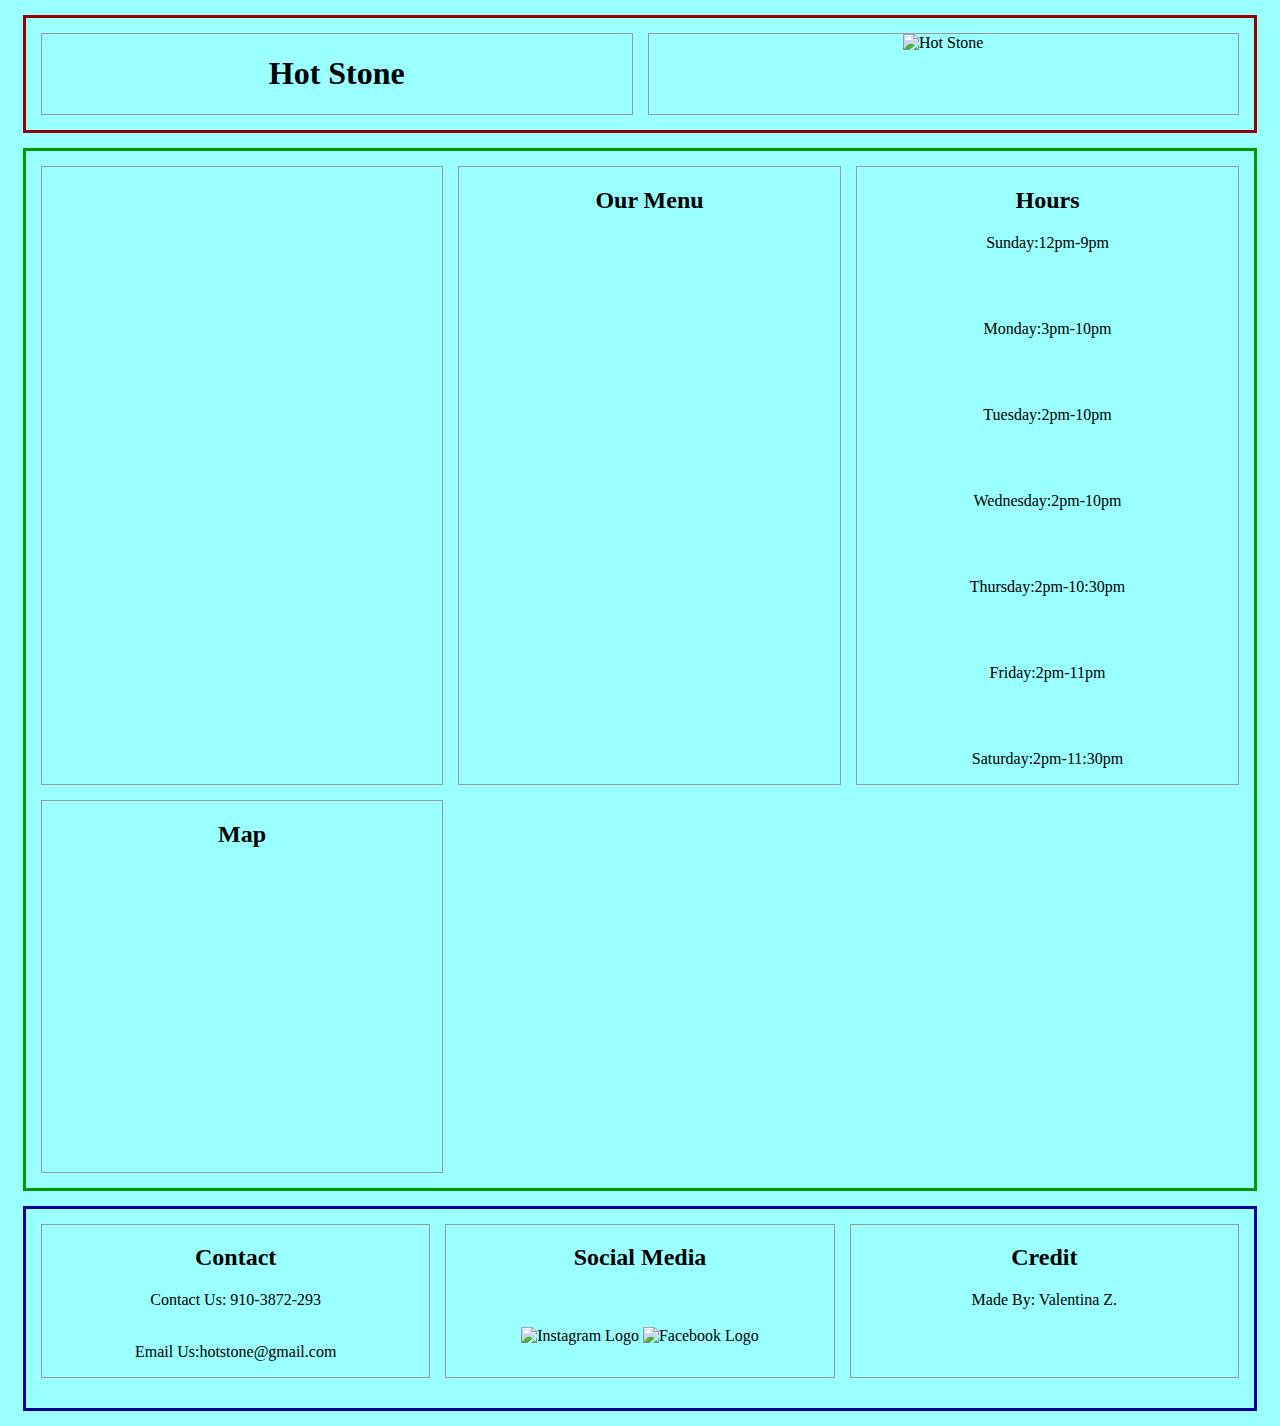
==== index.html @ cbb71622 "Add files via upload" ====
<!DOCTYPE html>

<html>
<head>
  <title>Hot Stone</title>
  <link rel="stylesheet" href="css/main.css">
  <link rel="stylesheet" href="css/owl.carousel.min.css">
  <link rel="stylesheet" href="css/owl.theme.default.min.css">
  <meta name="viewport" content="width=device-width, initial-scale=1">
</head>


<body>

    <header>
      <div id="name">
        <h1>Hot Stone</h1>
      </div>
      <div id="logo">
        <img src="img/hot_stone2.png" alt="Hot Stone">
      </div>
    </header>

    <main>
      <div id="carousel">
      </div>
      <div id="menu">
        <h2>Our Menu</h2>
      </div>
      <div id="hours">
        <h2>Hours</h2>
          <p>Sunday:12pm-9pm</p>
          <br></br>
          <p>Monday:3pm-10pm</p>
          <br></br>
          <p>Tuesday:2pm-10pm</p>
          <br></br>
          <p>Wednesday:2pm-10pm</p>
          <br></br>
          <p>Thursday:2pm-10:30pm</p>
          <br></br>
          <p>Friday:2pm-11pm</p>
          <br></br>
          <p>Saturday:2pm-11:30pm</p>
      </div>

      </div>
      <div id="map">
        <h2>Map</h2>
        <iframe src="https://www.google.com/maps/embed?pb=!1m18!1m12!1m3!1d3266.1261810161695!2d-78.88272958535926!3d35.05358427174543!2m3!1f0!2f0!3f0!3m2!1i1024!2i768!4f13.1!3m3!1m2!1s0x89ab12d4d4df30ad%3A0x3376bfbc55714260!2s234+Hay+St%2C+Fayetteville%2C+NC+28301!5e0!3m2!1sen!2sus!4v1518451428269" width="400" height="300" frameborder="0" style="border:0" allowfullscreen></iframe>
      </div>
    </main>

    <footer>
      <div id="contact">
        <h2>Contact</h2>
        <p>Contact Us: 910-3872-293<br></br>
        <p>Email Us:hotstone@gmail.com</div>

      <div id="social media">
        <h2>Social Media</h2>
        <br></br>
        <img src="img/insta_logo.png" alt="Instagram Logo">
        <img src="img/facebook_logo.jpg" alt="Facebook Logo">
      </div>

      <div id="credit">
        <h2>Credit</h2>
        <p>Made By: Valentina Z.</p>
      </div>
    </footer>

  </div>

  <script src="https://code.jquery.com/jquery-3.3.1.min.js"></script>

  <!-- owl carousel stuff -->
  <script src="js/owl.carousel.min.js"></script>
  <script>
    $(document).ready(function(){
      $('.owl-carousel').owlCarousel({
          dots: true,
          items: 1,
          loop: true,
          margin: 10,
          nav: true
      })
    });
  </script>


</body>
</html>
---- css/main.css ----
/* Color Palette
  White: #ffffff;
  Black: #000000;
  Medium Gray: #999999;
  Light Gray: #dddddd;
  Light blue: #99ffff;
*/


/*********** Begin Layout Styles ***********/
body {
  background-color: #99ffff;
}

div.container {
  background-color: #ffffff;
  margin-left: auto;
  margin-right: auto;
  max-width: 1200px; /* disable this line if you want full-width layouts */
}

header, main, footer {
  padding: 15px;
  margin: 15px;
}

/* phones (base layout is mobile-first) */
header {
  border: 3px solid #990000; /* disable this line once layout works */
  display: grid;
  grid-column-gap: 15px;
  grid-row-gap: 15px;
  grid-template-columns: 1fr;
  grid-template-areas:
    "name"
    "logo";
}

main {
  border: 3px solid #009900; /* disable this line once layout works */
  display: grid;
  grid-column-gap: 15px;
  grid-row-gap: 15px;
  grid-template-columns: 1fr;
  grid-template-areas:
    "carousel"
    "menu"
    "hours"
    "map";
}

footer {
  border: 3px solid #000099; /* disable this line once layout works */
  display: grid;
  grid-column-gap: 15px;
  grid-row-gap: 15px;
  grid-template-columns: 1fr;
  grid-template-areas:
    "contact"
    "social media"
    "credit";
}

/* tablets and small laptops */
@media (min-width: 600px) {

  header {
    grid-template-columns: 1fr 1fr;
    grid-template-areas:
      "name logo";
  }

  main {
    grid-template-columns: 1fr 1fr;
    grid-template-areas:
      "carousel carousel"
      "map hours"
      "menu hours"
  }

  footer {
    grid-template-columns: 1fr 1fr;
    grid-template-areas:
    "social contact"
    "credits credits";
  }

  div#page-name{
    grid-column: span 2;
  }
}

/* desktops */
@media (min-width: 900px) {
  header {
    grid-template-columns: 1fr 1fr;
    grid-template-areas:
      "logo name";
  }

  main {
    grid-template-columns: 1fr 1fr 1fr;
    grid-template-areas:
      "carousel carousel carousel"
      "menu hours map"
  }

  footer {
    grid-template-columns: 1fr 1fr 1fr;
    grid-template-areas:
    "contact social media contact";
  }
}

div {
  border: 1px solid #999999; /* disable this line once layout works */
  text-align: center; /* disable this line once layout works */
}

main div {
    min-height: 80px; /* disable this line once layout works */
}

div#section1 {
  grid-area: section1;
}

div#section2 {
  grid-area: section2;
}

div#section3 {
  grid-area: section3;
}

div#section4 {
  grid-area: section4;
}

div#section5 {
  grid-area: section5;
}

div#section6 {
  grid-area: section6;
}

div#section7 {
  grid-area: section7;
}

/*********** End Layout Styles ***********/


/*********** Begin Content Styles ***********/

/* Headings */
h1 {

}

h2 {

}

h3 {

}

h4 {

}

h5 {

}

h6 {

}

/* Paragraphs and lists */

p {

}

ol {

}

ul {
  list-style: none;
  margin: 0;
  padding: 0;
}

#menu p{
  color: #ffffff;
  text-align: center;
}

span.price{
  color: #990000;
  font-style: italic;
  float: right;
}

li {

}

/* tables */

table {

}

caption {

}

tr {

}

th {

}

td {

}

/* images */
img {

}

/* links */

a:link {

}

a:visited {

}

a:hover {

}

a:active {

}

/* forms */



/*********** End Content Styles ***********/
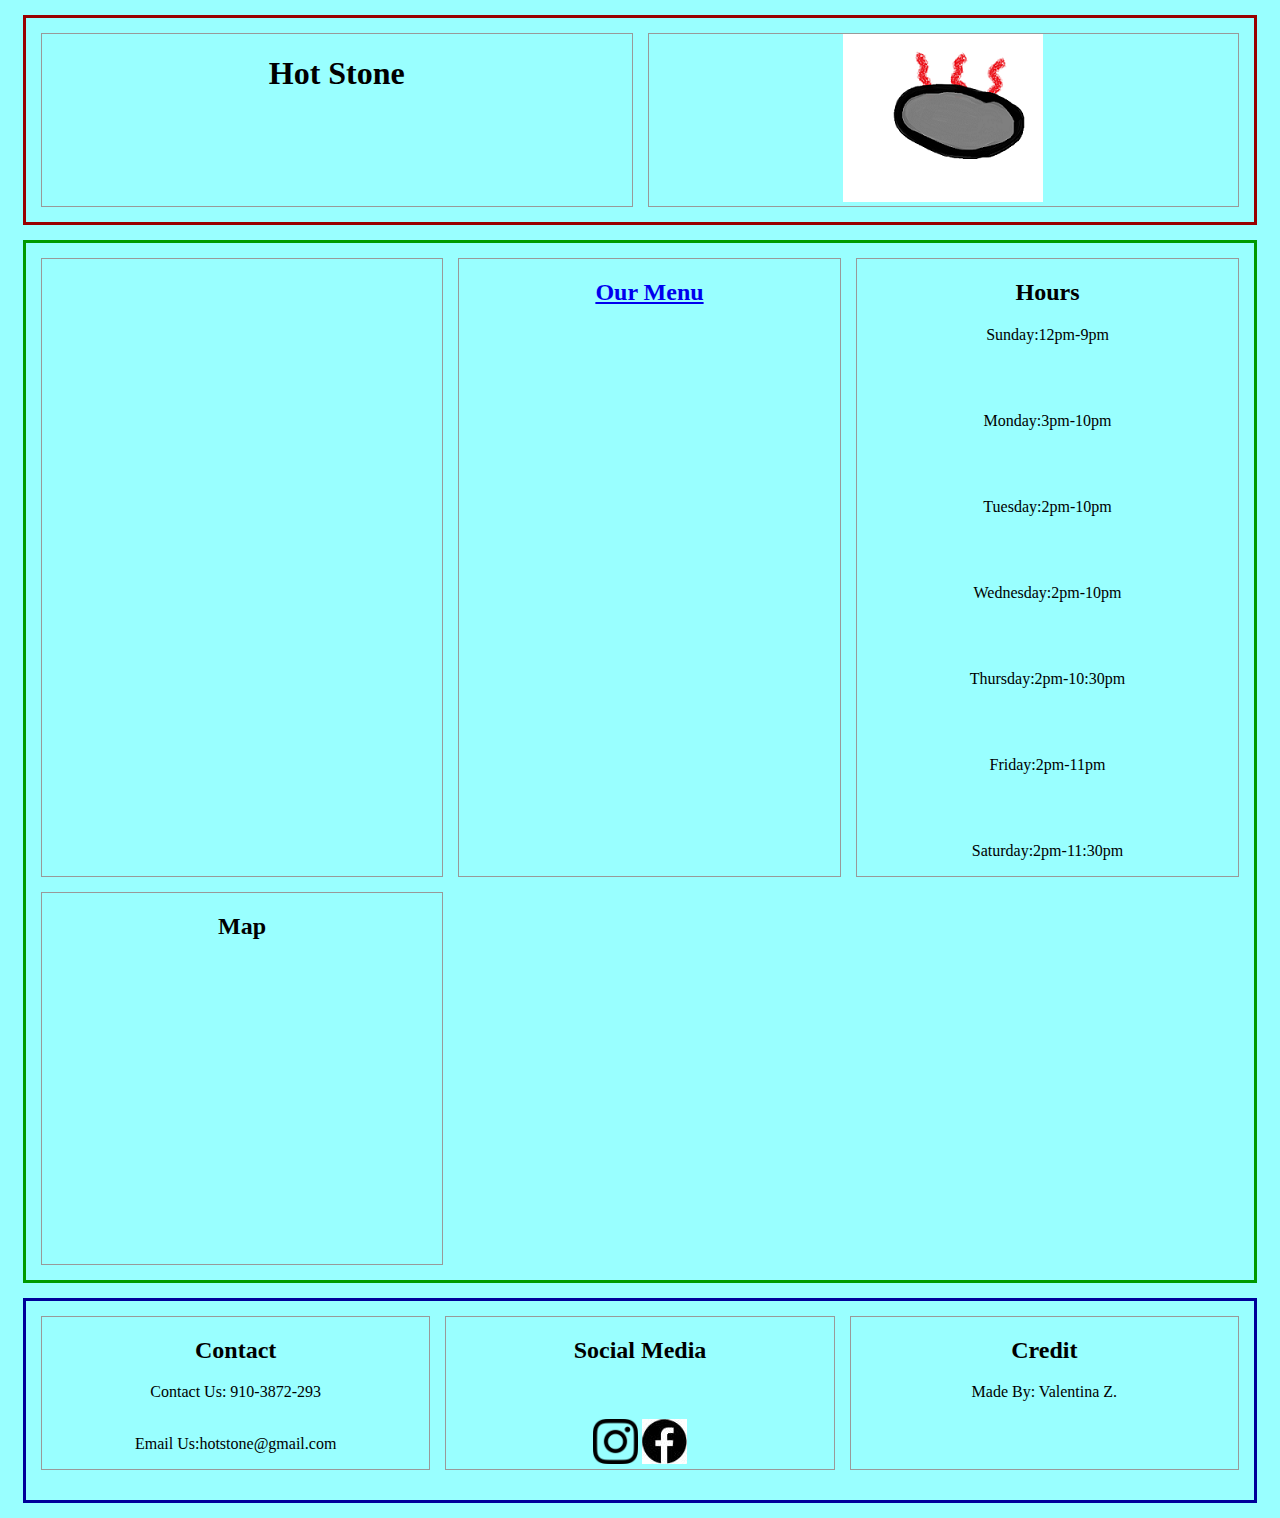
==== commit a436a52f: "Add files via upload" ====
--- a/index.html
+++ b/index.html
@@ -25,7 +25,8 @@
       <div id="carousel">
       </div>
       <div id="menu">
-        <h2>Our Menu</h2>
+        <h2><a href="menu.html">Our Menu</a></h2>
+        </hgroup>
       </div>
       <div id="hours">
         <h2>Hours</h2>
